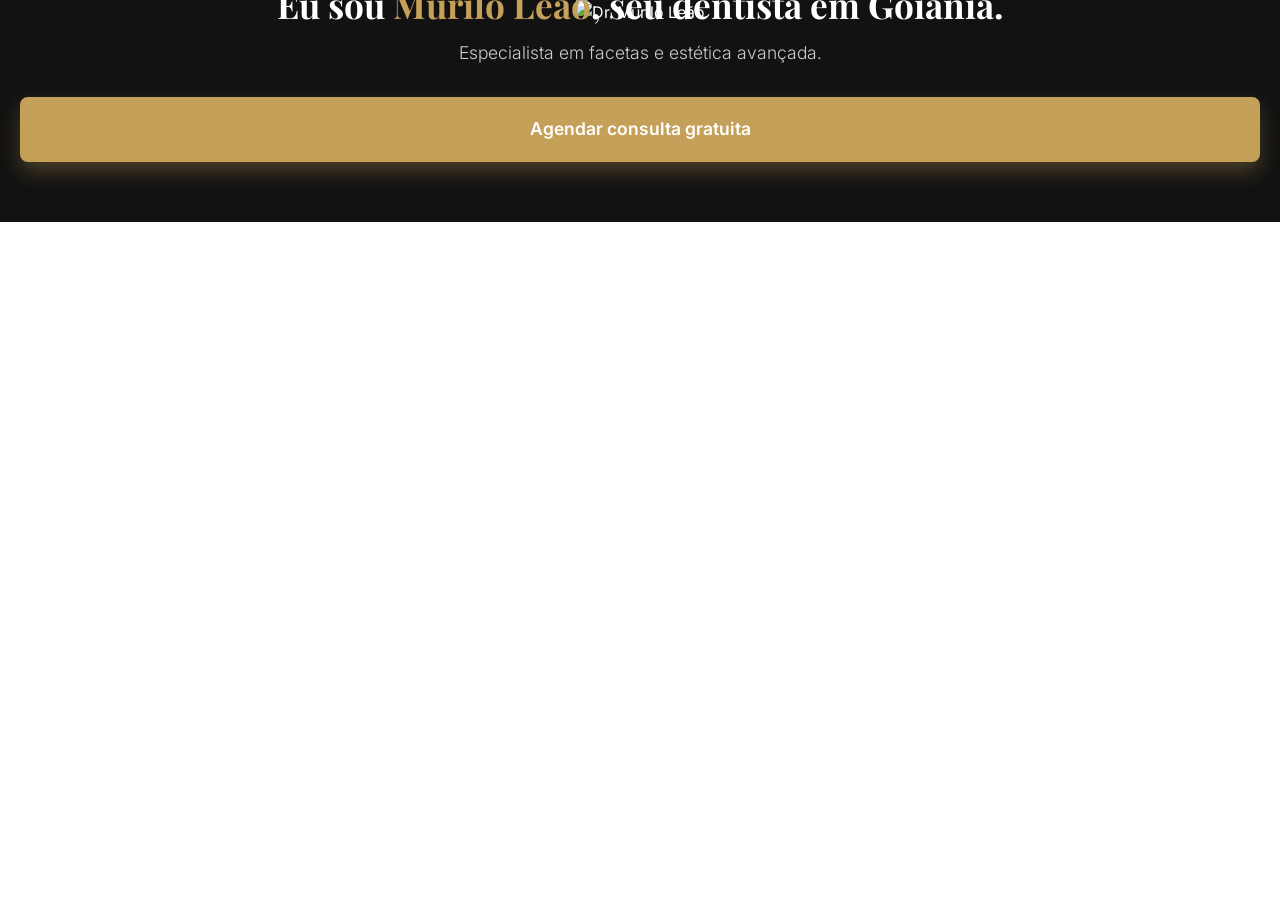
==== index.html @ 29a1db43 "Update and rename ai_studio_code.html to index.html" ====
<!DOCTYPE html>
<html lang="pt-br">
<head>
    <meta charset="UTF-8">
    <meta name="viewport" content="width=device-width, initial-scale=1.0">
    <title>Dr. Murilo Leão | Odontologia Estética</title>
    <link rel="stylesheet" href="style.css">
    <link href="https://fonts.googleapis.com/css2?family=Playfair+Display:wght@700&family=Inter:wght@400;600&display=swap" rel="stylesheet">
</head>
<body>
    <section class="hero">
        <div class="hero-image"><img src="https://i.imgur.com/OdlWqm3.png" alt="Dr. Murilo Leão"></div>
        <div class="hero-content">
            <h1>Eu sou <span>Murilo Leão</span>, seu dentista em Goiânia.</h1>
            <p>Especialista em facetas e estética avançada.</p>
            <a href="https://api.whatsapp.com/send/?phone=556286369619&text=Vim%20do%20site%20e%20gostaria%20de%20uma%20consulta" class="cta-button">Agendar consulta gratuita</a>
        </div>
    </section>
    <script src="script.js"></script>
</body>
</html>
---- style.css ----
/* RESET & BASE */
* {
    margin: 0;
    padding: 0;
    box-sizing: border-box;
    -webkit-font-smoothing: antialiased;
}

:root {
    --primary: #C5A059; /* Gold Premium */
    --dark: #121212;
    --light: #F9F9F9;
    --text-muted: #666;
    --white: #ffffff;
}

body {
    font-family: 'Inter', sans-serif;
    background-color: var(--white);
    color: var(--dark);
    line-height: 1.6;
    overflow-x: hidden;
}

h1, h2, h3 {
    font-family: 'Playfair Display', serif;
    font-weight: 700;
}

.container {
    padding: 0 25px;
    max-width: 600px; /* Mobile focused container */
    margin: 0 auto;
}

/* HERO */
.hero {
    position: relative;
    background-color: var(--dark);
    color: var(--white);
    text-align: center;
    padding-bottom: 60px;
}

.hero-image img {
    width: 100%;
    height: 450px;
    object-fit: cover;
    object-position: top;
    mask-image: linear-gradient(to bottom, black 80%, transparent 100%);
}

.hero-content {
    margin-top: -40px;
    padding: 0 20px;
    position: relative;
    z-index: 2;
}

.hero h1 {
    font-size: 2.2rem;
    line-height: 1.1;
    margin-bottom: 15px;
}

.hero h1 span {
    color: var(--primary);
}

.hero p {
    font-size: 1.1rem;
    font-weight: 300;
    margin-bottom: 30px;
    color: #ccc;
}

/* BUTTONS */
.cta-button {
    display: inline-block;
    background-color: var(--primary);
    color: var(--white);
    padding: 18px 30px;
    border-radius: 8px;
    text-decoration: none;
    font-weight: 600;
    font-size: 1.1rem;
    width: 100%;
    transition: transform 0.2s ease;
    box-shadow: 0 10px 20px rgba(197, 160, 89, 0.3);
}

.cta-button:active {
    transform: scale(0.98);
}

.micro-text {
    display: block;
    font-size: 0.8rem;
    margin-top: 10px;
    color: var(--text-muted);
    text-transform: uppercase;
    letter-spacing: 1px;
}

/* ABOUT */
.about {
    padding: 80px 0;
}

.about-img {
    width: 100%;
    border-radius: 15px;
    margin-bottom: 30px;
}

.about h2 {
    font-size: 1.8rem;
    margin-bottom: 20px;
}

.bullets {
    list-style: none;
    margin-top: 20px;
}

.bullets li {
    margin-bottom: 10px;
    padding-left: 25px;
    position: relative;
}

.bullets li::before {
    content: '✓';
    position: absolute;
    left: 0;
    color: var(--primary);
    font-weight: bold;
}

/* GALLERY */
.results {
    background-color: var(--light);
    padding: 80px 0;
    text-align: center;
}

.results h2 { margin-bottom: 10px; }

.section-subtitle {
    margin-bottom: 40px;
    color: var(--text-muted);
}

.gallery-grid {
    display: grid;
    grid-template-columns: 1fr 1fr;
    gap: 15px;
}

.gallery-grid img {
    width: 100%;
    border-radius: 10px;
    cursor: pointer;
    transition: 0.3s;
}

.disclaimer {
    font-size: 0.75rem;
    margin-top: 20px;
    color: var(--text-muted);
}

/* CARDS */
.trust {
    padding: 80px 0;
    text-align: center;
}

.cards-grid {
    margin-top: 40px;
}

.card {
    background: #fff;
    padding: 30px;
    border-radius: 15px;
    box-shadow: 0 10px 30px rgba(0,0,0,0.05);
    margin-bottom: 20px;
    border-top: 3px solid var(--primary);
}

.card .icon {
    font-size: 2rem;
    color: var(--primary);
    margin-bottom: 15px;
}

.cta-wrapper {
    margin-top: 30px;
}

/* STEPS */
.steps {
    padding: 60px 0;
    background-color: var(--dark);
    color: var(--white);
}

.step-item {
    display: flex;
    align-items: center;
    margin-bottom: 30px;
}

.step-number {
    background: var(--primary);
    min-width: 40px;
    height: 40px;
    border-radius: 50%;
    display: flex;
    align-items: center;
    justify-content: center;
    font-weight: bold;
    margin-right: 20px;
}

/* BTS SLIDER (Simples Horizontal Scroll) */
.bts { padding: 60px 0; }
.bts-slider {
    display: flex;
    overflow-x: auto;
    gap: 15px;
    padding-bottom: 20px;
    scroll-snap-type: x mandatory;
}

.bts-slider img {
    flex: 0 0 80%;
    height: 300px;
    object-fit: cover;
    border-radius: 15px;
    scroll-snap-align: center;
}

/* FINAL CTA */
.final-cta {
    padding: 80px 20px;
    background-color: var(--light);
    text-align: center;
}

.final-cta h2 { margin-bottom: 15px; }
.final-cta p { margin-bottom: 30px; }

/* FOOTER */
footer {
    padding: 60px 20px;
    background-color: #f1f1f1;
    text-align: center;
    font-size: 0.9rem;
}

footer h3 { margin-bottom: 10px; }
.social-links { margin: 20px 0; }
.social-links a {
    color: var(--primary);
    text-decoration: none;
    font-weight: 600;
}

.map-container {
    margin: 30px 0;
    border-radius: 15px;
    overflow: hidden;
}

.copyright {
    font-size: 0.75rem;
    color: var(--text-muted);
}

/* LIGHTBOX */
.lightbox {
    display: none;
    position: fixed;
    z-index: 999;
    top: 0;
    left: 0;
    width: 100%;
    height: 100%;
    background-color: rgba(0,0,0,0.9);
    justify-content: center;
    align-items: center;
}

.lightbox-content {
    max-width: 90%;
    max-height: 80%;
    border-radius: 10px;
}

.close {
    position: absolute;
    top: 20px;
    right: 30px;
    color: #fff;
    font-size: 40px;
    cursor: pointer;
}
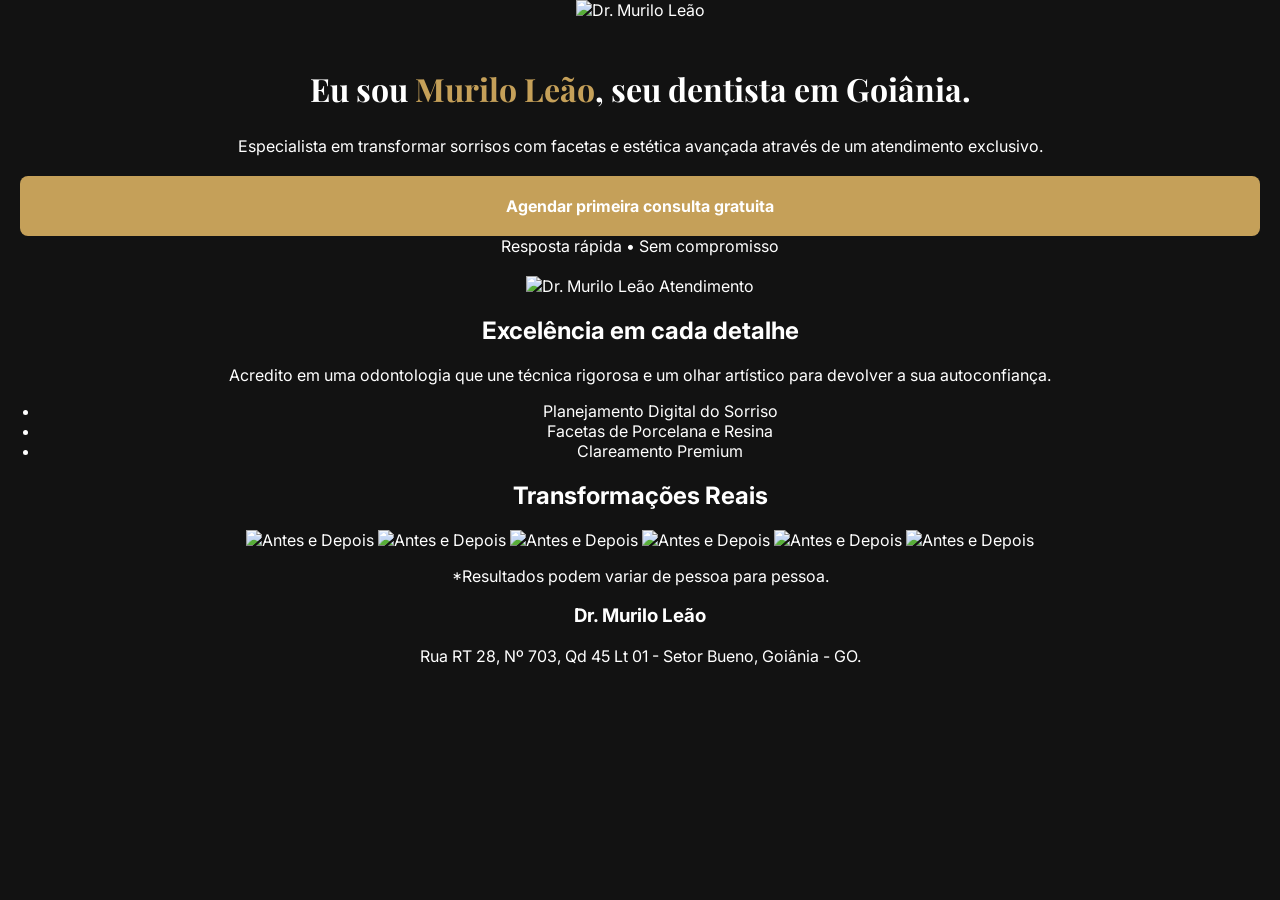
==== commit f5777c46: "Update index.html" ====
--- a/index.html
+++ b/index.html
@@ -3,19 +3,69 @@
 <head>
     <meta charset="UTF-8">
     <meta name="viewport" content="width=device-width, initial-scale=1.0">
-    <title>Dr. Murilo Leão | Odontologia Estética</title>
+    <title>Dr. Murilo Leão | Odontologia Estética em Goiânia</title>
     <link rel="stylesheet" href="style.css">
-    <link href="https://fonts.googleapis.com/css2?family=Playfair+Display:wght@700&family=Inter:wght@400;600&display=swap" rel="stylesheet">
+    <link rel="preconnect" href="https://fonts.googleapis.com">
+    <link rel="preconnect" href="https://fonts.gstatic.com" crossorigin>
+    <link href="https://fonts.googleapis.com/css2?family=Playfair+Display:wght@600;700&family=Inter:wght@300;400;600&display=swap" rel="stylesheet">
 </head>
 <body>
+
+    <!-- HERO -->
     <section class="hero">
-        <div class="hero-image"><img src="https://i.imgur.com/OdlWqm3.png" alt="Dr. Murilo Leão"></div>
+        <div class="hero-image">
+            <img src="https://i.imgur.com/OdlWqm3.png" alt="Dr. Murilo Leão">
+        </div>
         <div class="hero-content">
             <h1>Eu sou <span>Murilo Leão</span>, seu dentista em Goiânia.</h1>
-            <p>Especialista em facetas e estética avançada.</p>
-            <a href="https://api.whatsapp.com/send/?phone=556286369619&text=Vim%20do%20site%20e%20gostaria%20de%20uma%20consulta" class="cta-button">Agendar consulta gratuita</a>
+            <p>Especialista em transformar sorrisos com facetas e estética avançada através de um atendimento exclusivo.</p>
+            <a href="https://api.whatsapp.com/send/?phone=556286369619&text=Olá%2C%20vim%20do%20site%20e%20gostaria%20de%20mais%20informações!" class="cta-button">
+                Agendar primeira consulta gratuita
+            </a>
+            <span class="micro-text">Resposta rápida • Sem compromisso</span>
         </div>
     </section>
-    <script src="script.js"></script>
+
+    <!-- SOBRE -->
+    <section class="about">
+        <div class="container">
+            <img src="https://i.imgur.com/oS3GSNE.png" alt="Dr. Murilo Leão Atendimento" class="about-img">
+            <h2>Excelência em cada detalhe</h2>
+            <p>Acredito em uma odontologia que une técnica rigorosa e um olhar artístico para devolver a sua autoconfiança.</p>
+            <ul class="bullets">
+                <li>Planejamento Digital do Sorriso</li>
+                <li>Facetas de Porcelana e Resina</li>
+                <li>Clareamento Premium</li>
+            </ul>
+        </div>
+    </section>
+
+    <!-- GALERIA DE RESULTADOS -->
+    <section class="results">
+        <div class="container">
+            <h2>Transformações Reais</h2>
+            <div class="gallery-grid">
+                <img src="https://i.imgur.com/avuiGJb.png" alt="Antes e Depois">
+                <img src="https://i.imgur.com/Bh3ODVQ.png" alt="Antes e Depois">
+                <img src="https://i.imgur.com/00kYlwG.png" alt="Antes e Depois">
+                <img src="https://i.imgur.com/zJDmgA5.png" alt="Antes e Depois">
+                <img src="https://i.imgur.com/wC2TOnh.png" alt="Antes e Depois">
+                <img src="https://i.imgur.com/Cq6WkJt.png" alt="Antes e Depois">
+            </div>
+            <p class="disclaimer">*Resultados podem variar de pessoa para pessoa.</p>
+        </div>
+    </section>
+
+    <!-- FOOTER -->
+    <footer>
+        <div class="container">
+            <h3>Dr. Murilo Leão</h3>
+            <p>Rua RT 28, Nº 703, Qd 45 Lt 01 - Setor Bueno, Goiânia - GO.</p>
+            <div class="map-container">
+                <iframe src="https://www.google.com/maps/embed?pb=!1m18!1m12!1m3!1d3822.427748882049!2d-49.2789!3d-16.7025!2m3!1f0!2f0!3f0!3m2!1i1024!2i768!4f13.1!3m3!1m2!1s0x935ef16834f82633%3A0x67396a5b6c38947b!2sRua%20RT-28%2C%20703%20-%20St.%20Bueno%2C%20Goi%C3%A2nia%20-%20GO!5e0!3m2!1spt-BR!2sbr!4v1715000000000" width="100%" height="200" style="border:0;" allowfullscreen="" loading="lazy"></iframe>
+            </div>
+        </div>
+    </footer>
+
 </body>
 </html>
--- a/style.css
+++ b/style.css
@@ -1,309 +1,6 @@
-/* RESET & BASE */
-* {
-    margin: 0;
-    padding: 0;
-    box-sizing: border-box;
-    -webkit-font-smoothing: antialiased;
-}
-
-:root {
-    --primary: #C5A059; /* Gold Premium */
-    --dark: #121212;
-    --light: #F9F9F9;
-    --text-muted: #666;
-    --white: #ffffff;
-}
-
-body {
-    font-family: 'Inter', sans-serif;
-    background-color: var(--white);
-    color: var(--dark);
-    line-height: 1.6;
-    overflow-x: hidden;
-}
-
-h1, h2, h3 {
-    font-family: 'Playfair Display', serif;
-    font-weight: 700;
-}
-
-.container {
-    padding: 0 25px;
-    max-width: 600px; /* Mobile focused container */
-    margin: 0 auto;
-}
-
-/* HERO */
-.hero {
-    position: relative;
-    background-color: var(--dark);
-    color: var(--white);
-    text-align: center;
-    padding-bottom: 60px;
-}
-
-.hero-image img {
-    width: 100%;
-    height: 450px;
-    object-fit: cover;
-    object-position: top;
-    mask-image: linear-gradient(to bottom, black 80%, transparent 100%);
-}
-
-.hero-content {
-    margin-top: -40px;
-    padding: 0 20px;
-    position: relative;
-    z-index: 2;
-}
-
-.hero h1 {
-    font-size: 2.2rem;
-    line-height: 1.1;
-    margin-bottom: 15px;
-}
-
-.hero h1 span {
-    color: var(--primary);
-}
-
-.hero p {
-    font-size: 1.1rem;
-    font-weight: 300;
-    margin-bottom: 30px;
-    color: #ccc;
-}
-
-/* BUTTONS */
-.cta-button {
-    display: inline-block;
-    background-color: var(--primary);
-    color: var(--white);
-    padding: 18px 30px;
-    border-radius: 8px;
-    text-decoration: none;
-    font-weight: 600;
-    font-size: 1.1rem;
-    width: 100%;
-    transition: transform 0.2s ease;
-    box-shadow: 0 10px 20px rgba(197, 160, 89, 0.3);
-}
-
-.cta-button:active {
-    transform: scale(0.98);
-}
-
-.micro-text {
-    display: block;
-    font-size: 0.8rem;
-    margin-top: 10px;
-    color: var(--text-muted);
-    text-transform: uppercase;
-    letter-spacing: 1px;
-}
-
-/* ABOUT */
-.about {
-    padding: 80px 0;
-}
-
-.about-img {
-    width: 100%;
-    border-radius: 15px;
-    margin-bottom: 30px;
-}
-
-.about h2 {
-    font-size: 1.8rem;
-    margin-bottom: 20px;
-}
-
-.bullets {
-    list-style: none;
-    margin-top: 20px;
-}
-
-.bullets li {
-    margin-bottom: 10px;
-    padding-left: 25px;
-    position: relative;
-}
-
-.bullets li::before {
-    content: '✓';
-    position: absolute;
-    left: 0;
-    color: var(--primary);
-    font-weight: bold;
-}
-
-/* GALLERY */
-.results {
-    background-color: var(--light);
-    padding: 80px 0;
-    text-align: center;
-}
-
-.results h2 { margin-bottom: 10px; }
-
-.section-subtitle {
-    margin-bottom: 40px;
-    color: var(--text-muted);
-}
-
-.gallery-grid {
-    display: grid;
-    grid-template-columns: 1fr 1fr;
-    gap: 15px;
-}
-
-.gallery-grid img {
-    width: 100%;
-    border-radius: 10px;
-    cursor: pointer;
-    transition: 0.3s;
-}
-
-.disclaimer {
-    font-size: 0.75rem;
-    margin-top: 20px;
-    color: var(--text-muted);
-}
-
-/* CARDS */
-.trust {
-    padding: 80px 0;
-    text-align: center;
-}
-
-.cards-grid {
-    margin-top: 40px;
-}
-
-.card {
-    background: #fff;
-    padding: 30px;
-    border-radius: 15px;
-    box-shadow: 0 10px 30px rgba(0,0,0,0.05);
-    margin-bottom: 20px;
-    border-top: 3px solid var(--primary);
-}
-
-.card .icon {
-    font-size: 2rem;
-    color: var(--primary);
-    margin-bottom: 15px;
-}
-
-.cta-wrapper {
-    margin-top: 30px;
-}
-
-/* STEPS */
-.steps {
-    padding: 60px 0;
-    background-color: var(--dark);
-    color: var(--white);
-}
-
-.step-item {
-    display: flex;
-    align-items: center;
-    margin-bottom: 30px;
-}
-
-.step-number {
-    background: var(--primary);
-    min-width: 40px;
-    height: 40px;
-    border-radius: 50%;
-    display: flex;
-    align-items: center;
-    justify-content: center;
-    font-weight: bold;
-    margin-right: 20px;
-}
-
-/* BTS SLIDER (Simples Horizontal Scroll) */
-.bts { padding: 60px 0; }
-.bts-slider {
-    display: flex;
-    overflow-x: auto;
-    gap: 15px;
-    padding-bottom: 20px;
-    scroll-snap-type: x mandatory;
-}
-
-.bts-slider img {
-    flex: 0 0 80%;
-    height: 300px;
-    object-fit: cover;
-    border-radius: 15px;
-    scroll-snap-align: center;
-}
-
-/* FINAL CTA */
-.final-cta {
-    padding: 80px 20px;
-    background-color: var(--light);
-    text-align: center;
-}
-
-.final-cta h2 { margin-bottom: 15px; }
-.final-cta p { margin-bottom: 30px; }
-
-/* FOOTER */
-footer {
-    padding: 60px 20px;
-    background-color: #f1f1f1;
-    text-align: center;
-    font-size: 0.9rem;
-}
-
-footer h3 { margin-bottom: 10px; }
-.social-links { margin: 20px 0; }
-.social-links a {
-    color: var(--primary);
-    text-decoration: none;
-    font-weight: 600;
-}
-
-.map-container {
-    margin: 30px 0;
-    border-radius: 15px;
-    overflow: hidden;
-}
-
-.copyright {
-    font-size: 0.75rem;
-    color: var(--text-muted);
-}
-
-/* LIGHTBOX */
-.lightbox {
-    display: none;
-    position: fixed;
-    z-index: 999;
-    top: 0;
-    left: 0;
-    width: 100%;
-    height: 100%;
-    background-color: rgba(0,0,0,0.9);
-    justify-content: center;
-    align-items: center;
-}
-
-.lightbox-content {
-    max-width: 90%;
-    max-height: 80%;
-    border-radius: 10px;
-}
-
-.close {
-    position: absolute;
-    top: 20px;
-    right: 30px;
-    color: #fff;
-    font-size: 40px;
-    cursor: pointer;
-}
+body { font-family: 'Inter', sans-serif; margin: 0; background: #121212; color: white; text-align: center; }
+.hero-image img { width: 100%; max-height: 450px; object-fit: cover; }
+.hero-content { padding: 20px; }
+h1 { font-family: 'Playfair Display', serif; font-size: 2rem; }
+h1 span { color: #C5A059; }
+.cta-button { display: block; background: #C5A059; color: white; padding: 20px; text-decoration: none; border-radius: 8px; font-weight: bold; margin-top: 20px; }
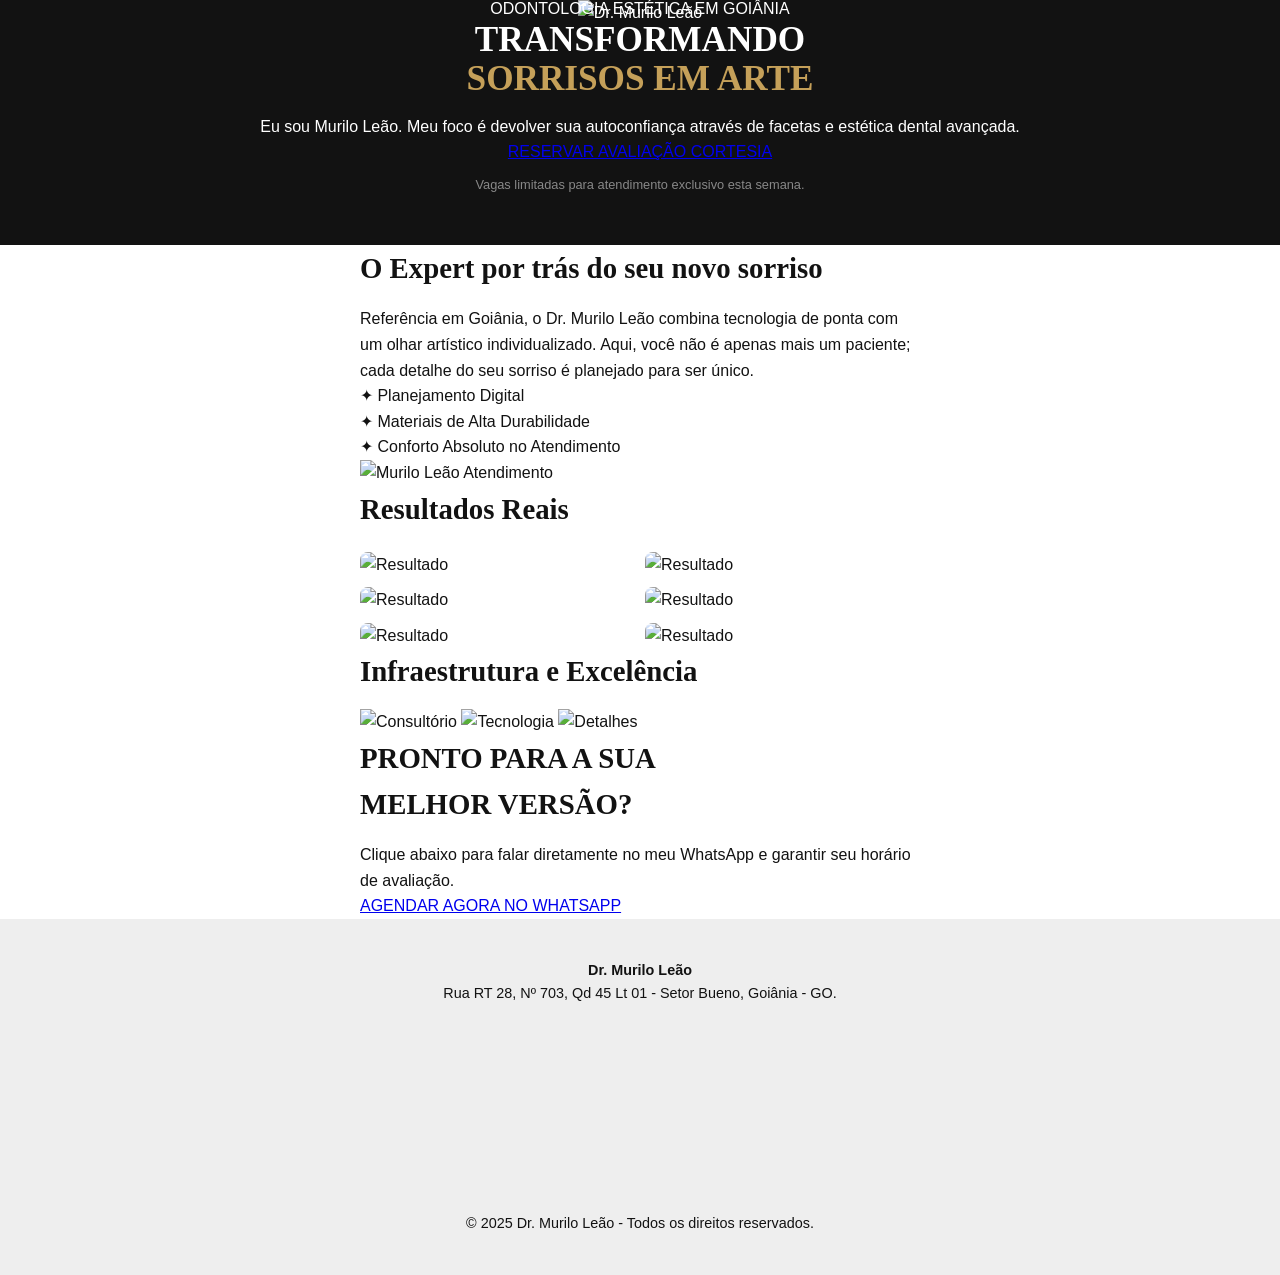
==== commit 181b1ed6: "Update index.html" ====
--- a/index.html
+++ b/index.html
@@ -3,67 +3,98 @@
 <head>
     <meta charset="UTF-8">
     <meta name="viewport" content="width=device-width, initial-scale=1.0">
-    <title>Dr. Murilo Leão | Odontologia Estética em Goiânia</title>
+    <title>Dr. Murilo Leão | Odontologia Estética de Alta Performance</title>
     <link rel="stylesheet" href="style.css">
     <link rel="preconnect" href="https://fonts.googleapis.com">
     <link rel="preconnect" href="https://fonts.gstatic.com" crossorigin>
-    <link href="https://fonts.googleapis.com/css2?family=Playfair+Display:wght@600;700&family=Inter:wght@300;400;600&display=swap" rel="stylesheet">
+    <link href="https://fonts.googleapis.com/css2?family=Cinzel:wght@400;700&family=Montserrat:wght@300;400;600&display=swap" rel="stylesheet">
 </head>
 <body>
 
-    <!-- HERO -->
+    <!-- HERO SECTION -->
     <section class="hero">
-        <div class="hero-image">
-            <img src="https://i.imgur.com/OdlWqm3.png" alt="Dr. Murilo Leão">
-        </div>
+        <div class="hero-overlay"></div>
+        <img src="https://i.imgur.com/OdlWqm3.png" alt="Dr. Murilo Leão" class="hero-bg">
+        
         <div class="hero-content">
-            <h1>Eu sou <span>Murilo Leão</span>, seu dentista em Goiânia.</h1>
-            <p>Especialista em transformar sorrisos com facetas e estética avançada através de um atendimento exclusivo.</p>
-            <a href="https://api.whatsapp.com/send/?phone=556286369619&text=Olá%2C%20vim%20do%20site%20e%20gostaria%20de%20mais%20informações!" class="cta-button">
-                Agendar primeira consulta gratuita
+            <span class="tagline">ODONTOLOGIA ESTÉTICA EM GOIÂNIA</span>
+            <h1>TRANSFORMANDO <br> <span class="gold-text">SORRISOS EM ARTE</span></h1>
+            <p>Eu sou Murilo Leão. Meu foco é devolver sua autoconfiança através de facetas e estética dental avançada.</p>
+            
+            <a href="https://api.whatsapp.com/send/?phone=556286369619&text=Olá%2C%20Dr.%20Murilo.%20Vim%20pelo%20site%20e%20gostaria%20de%20agendar%20minha%20avaliação%20cortesia." class="btn-primary">
+                RESERVAR AVALIAÇÃO CORTESIA
             </a>
-            <span class="micro-text">Resposta rápida • Sem compromisso</span>
+            <p class="micro-text">Vagas limitadas para atendimento exclusivo esta semana.</p>
         </div>
     </section>
 
-    <!-- SOBRE -->
-    <section class="about">
+    <!-- AUTORIDADE / QUEM SOU -->
+    <section class="expert">
         <div class="container">
-            <img src="https://i.imgur.com/oS3GSNE.png" alt="Dr. Murilo Leão Atendimento" class="about-img">
-            <h2>Excelência em cada detalhe</h2>
-            <p>Acredito em uma odontologia que une técnica rigorosa e um olhar artístico para devolver a sua autoconfiança.</p>
-            <ul class="bullets">
-                <li>Planejamento Digital do Sorriso</li>
-                <li>Facetas de Porcelana e Resina</li>
-                <li>Clareamento Premium</li>
-            </ul>
+            <div class="expert-grid">
+                <div class="expert-info">
+                    <h2 class="section-title">O Expert por trás do <span class="gold-text">seu novo sorriso</span></h2>
+                    <p>Referência em Goiânia, o Dr. Murilo Leão combina tecnologia de ponta com um olhar artístico individualizado. Aqui, você não é apenas mais um paciente; cada detalhe do seu sorriso é planejado para ser único.</p>
+                    <div class="benefits">
+                        <div class="benefit-item"><span>✦</span> Planejamento Digital</div>
+                        <div class="benefit-item"><span>✦</span> Materiais de Alta Durabilidade</div>
+                        <div class="benefit-item"><span>✦</span> Conforto Absoluto no Atendimento</div>
+                    </div>
+                </div>
+                <div class="expert-visual">
+                    <img src="https://i.imgur.com/oS3GSNE.png" alt="Murilo Leão Atendimento">
+                </div>
+            </div>
         </div>
     </section>
 
-    <!-- GALERIA DE RESULTADOS -->
-    <section class="results">
+    <!-- GALERIA PREMIUM -->
+    <section class="gallery">
         <div class="container">
-            <h2>Transformações Reais</h2>
+            <h2 class="section-title center">Resultados <span class="gold-text">Reais</span></h2>
             <div class="gallery-grid">
-                <img src="https://i.imgur.com/avuiGJb.png" alt="Antes e Depois">
-                <img src="https://i.imgur.com/Bh3ODVQ.png" alt="Antes e Depois">
-                <img src="https://i.imgur.com/00kYlwG.png" alt="Antes e Depois">
-                <img src="https://i.imgur.com/zJDmgA5.png" alt="Antes e Depois">
-                <img src="https://i.imgur.com/wC2TOnh.png" alt="Antes e Depois">
-                <img src="https://i.imgur.com/Cq6WkJt.png" alt="Antes e Depois">
+                <div class="gallery-item"><img src="https://i.imgur.com/avuiGJb.png" alt="Resultado"></div>
+                <div class="gallery-item"><img src="https://i.imgur.com/Bh3ODVQ.png" alt="Resultado"></div>
+                <div class="gallery-item"><img src="https://i.imgur.com/00kYlwG.png" alt="Resultado"></div>
+                <div class="gallery-item"><img src="https://i.imgur.com/zJDmgA5.png" alt="Resultado"></div>
+                <div class="gallery-item"><img src="https://i.imgur.com/wC2TOnh.png" alt="Resultado"></div>
+                <div class="gallery-item"><img src="https://i.imgur.com/Cq6WkJt.png" alt="Resultado"></div>
             </div>
-            <p class="disclaimer">*Resultados podem variar de pessoa para pessoa.</p>
+        </div>
+    </section>
+
+    <!-- BASTIDORES / AUTORIDADE -->
+    <section class="bts">
+        <div class="container">
+             <h2 class="section-title center">Infraestrutura e <span class="gold-text">Excelência</span></h2>
+             <div class="bts-scroll">
+                <img src="https://i.imgur.com/kdM0iye.png" alt="Consultório">
+                <img src="https://i.imgur.com/8Mss4yo.png" alt="Tecnologia">
+                <img src="https://i.imgur.com/WqCr6jl.png" alt="Detalhes">
+             </div>
+        </div>
+    </section>
+
+    <!-- CTA FINAL -->
+    <section class="cta-final">
+        <div class="container">
+            <h2>PRONTO PARA A SUA <br> MELHOR VERSÃO?</h2>
+            <p>Clique abaixo para falar diretamente no meu WhatsApp e garantir seu horário de avaliação.</p>
+            <a href="https://api.whatsapp.com/send/?phone=556286369619&text=Olá%2C%20Dr.%20Murilo.%20Vim%20pelo%20site%20e%20gostaria%20de%20agendar%20minha%20avaliação%20cortesia." class="btn-primary gold-bg">
+                AGENDAR AGORA NO WHATSAPP
+            </a>
         </div>
     </section>
 
     <!-- FOOTER -->
     <footer>
         <div class="container">
-            <h3>Dr. Murilo Leão</h3>
+            <p><strong>Dr. Murilo Leão</strong></p>
             <p>Rua RT 28, Nº 703, Qd 45 Lt 01 - Setor Bueno, Goiânia - GO.</p>
-            <div class="map-container">
+            <div class="map">
                 <iframe src="https://www.google.com/maps/embed?pb=!1m18!1m12!1m3!1d3822.427748882049!2d-49.2789!3d-16.7025!2m3!1f0!2f0!3f0!3m2!1i1024!2i768!4f13.1!3m3!1m2!1s0x935ef16834f82633%3A0x67396a5b6c38947b!2sRua%20RT-28%2C%20703%20-%20St.%20Bueno%2C%20Goi%C3%A2nia%20-%20GO!5e0!3m2!1spt-BR!2sbr!4v1715000000000" width="100%" height="200" style="border:0;" allowfullscreen="" loading="lazy"></iframe>
             </div>
+            <p class="copyright">© 2025 Dr. Murilo Leão - Todos os direitos reservados.</p>
         </div>
     </footer>
 
--- a/style.css
+++ b/style.css
@@ -1,6 +1,30 @@
-body { font-family: 'Inter', sans-serif; margin: 0; background: #121212; color: white; text-align: center; }
-.hero-image img { width: 100%; max-height: 450px; object-fit: cover; }
-.hero-content { padding: 20px; }
-h1 { font-family: 'Playfair Display', serif; font-size: 2rem; }
-h1 span { color: #C5A059; }
-.cta-button { display: block; background: #C5A059; color: white; padding: 20px; text-decoration: none; border-radius: 8px; font-weight: bold; margin-top: 20px; }
+* { margin: 0; padding: 0; box-sizing: border-box; }
+:root { --gold: #C5A059; --dark: #121212; --light: #f4f4f4; }
+body { font-family: 'Inter', sans-serif; background-color: #fff; color: var(--dark); line-height: 1.6; }
+.container { padding: 0 20px; max-width: 600px; margin: 0 auto; }
+
+/* HERO */
+.hero { background: var(--dark); color: white; text-align: center; padding-bottom: 50px; }
+.hero-image img { width: 100%; height: 450px; object-fit: cover; mask-image: linear-gradient(to bottom, black 85%, transparent 100%); }
+.hero-content { padding: 0 20px; margin-top: -30px; }
+h1 { font-family: 'Playfair Display', serif; font-size: 2.2rem; margin-bottom: 15px; line-height: 1.1; }
+h1 span { color: var(--gold); }
+.cta-button { display: block; background: var(--gold); color: white; padding: 18px; text-decoration: none; border-radius: 8px; font-weight: bold; font-size: 1.1rem; margin-top: 25px; box-shadow: 0 10px 20px rgba(197,160,89,0.3); }
+.micro-text { display: block; font-size: 0.8rem; color: #888; margin-top: 10px; }
+
+/* SOBRE */
+.about { padding: 60px 20px; text-align: center; }
+.about-img { width: 100%; border-radius: 15px; margin-bottom: 20px; }
+h2 { font-family: 'Playfair Display', serif; font-size: 1.8rem; margin-bottom: 15px; }
+.bullets { list-style: none; text-align: left; display: inline-block; }
+.bullets li::before { content: '✓ '; color: var(--gold); font-weight: bold; }
+
+/* GALERIA */
+.results { background: var(--light); padding: 60px 20px; text-align: center; }
+.gallery-grid { display: grid; grid-template-columns: 1fr 1fr; gap: 10px; margin-top: 20px; }
+.gallery-grid img { width: 100%; border-radius: 8px; }
+.disclaimer { font-size: 0.7rem; color: #999; margin-top: 15px; }
+
+/* FOOTER */
+footer { padding: 40px 20px; background: #eee; text-align: center; font-size: 0.9rem; }
+.map-container { margin-top: 20px; border-radius: 10px; overflow: hidden; }
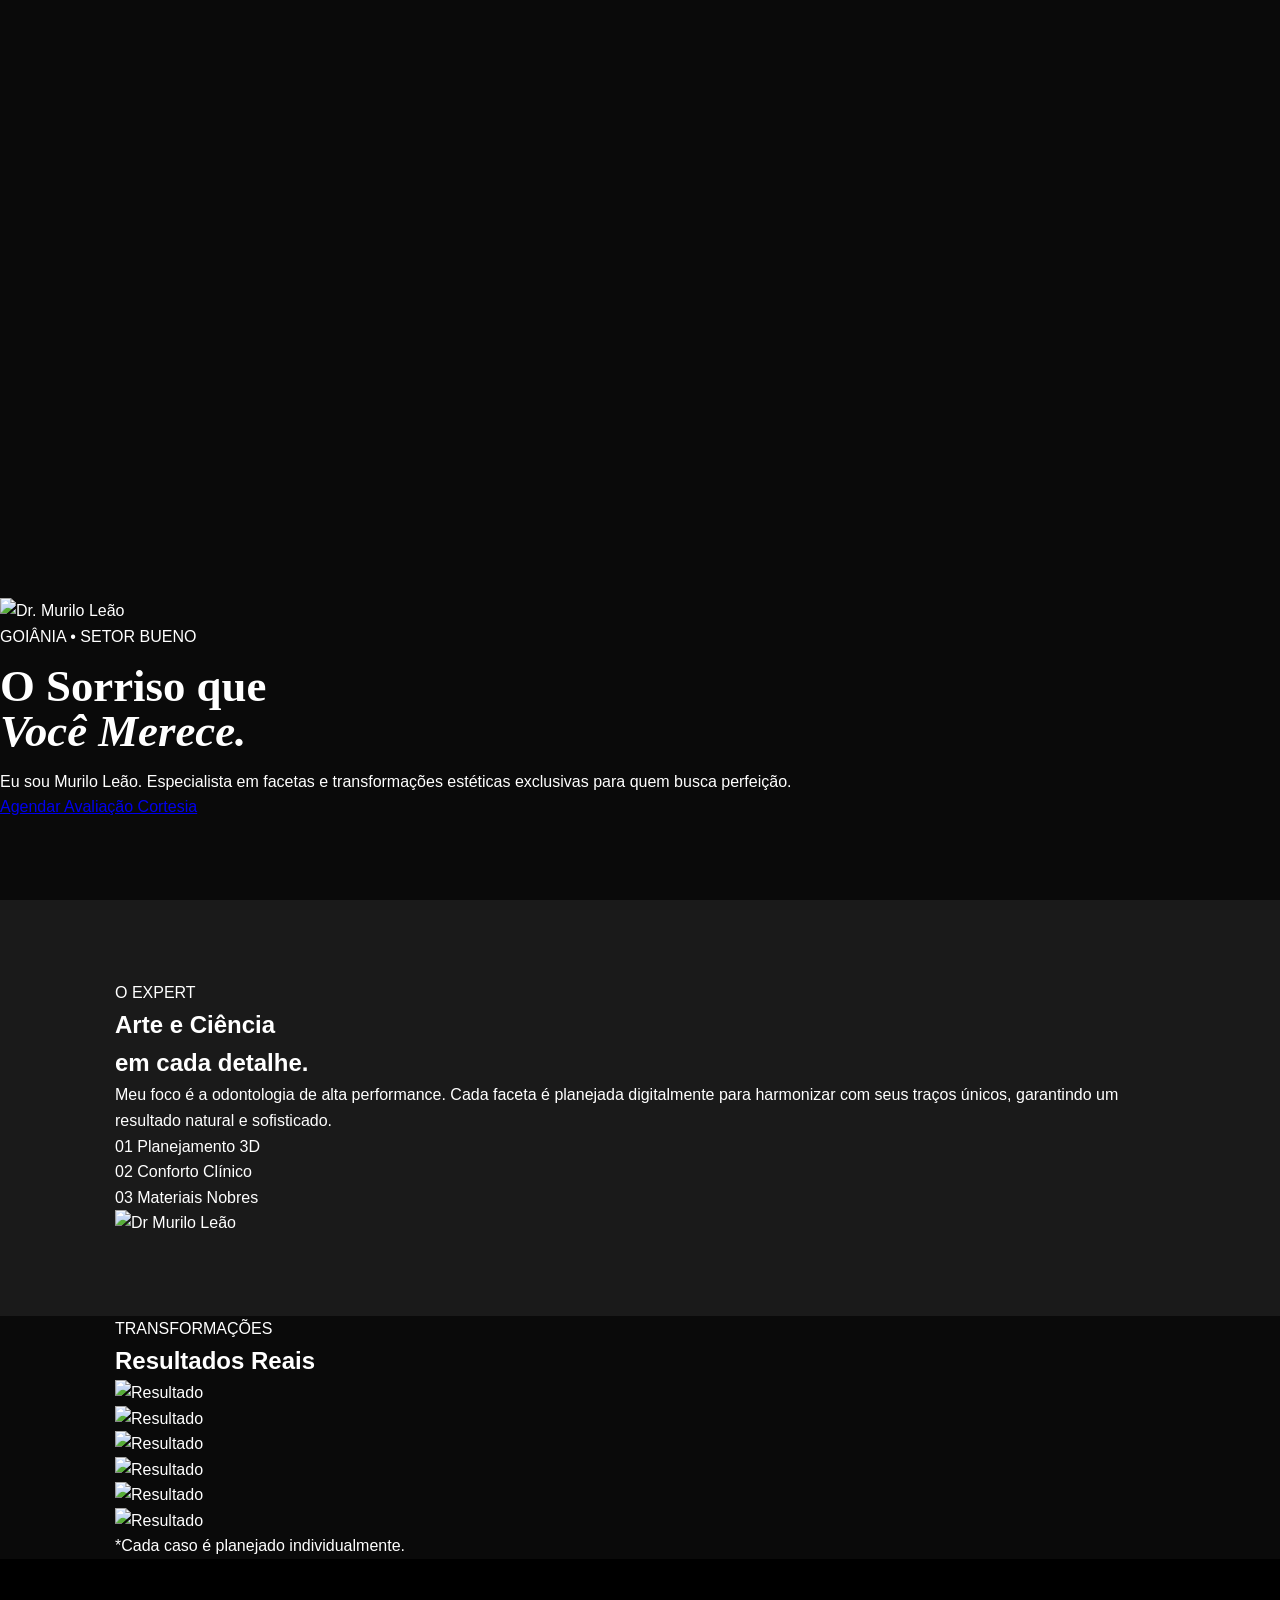
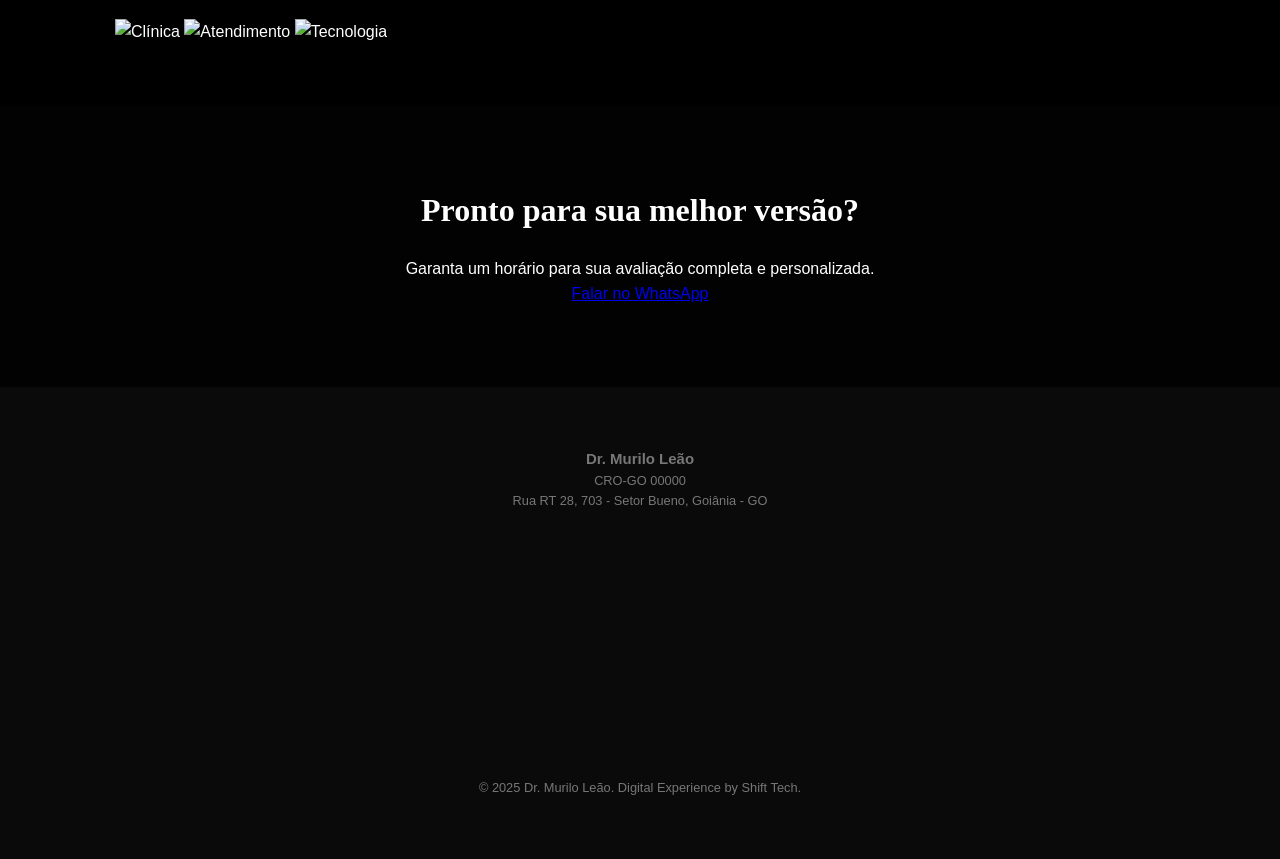
==== commit e7aa9ccf: "Update index.html" ====
--- a/index.html
+++ b/index.html
@@ -3,98 +3,110 @@
 <head>
     <meta charset="UTF-8">
     <meta name="viewport" content="width=device-width, initial-scale=1.0">
-    <title>Dr. Murilo Leão | Odontologia Estética de Alta Performance</title>
+    <title>Dr. Murilo Leão | Estética Dental Premium</title>
     <link rel="stylesheet" href="style.css">
     <link rel="preconnect" href="https://fonts.googleapis.com">
     <link rel="preconnect" href="https://fonts.gstatic.com" crossorigin>
-    <link href="https://fonts.googleapis.com/css2?family=Cinzel:wght@400;700&family=Montserrat:wght@300;400;600&display=swap" rel="stylesheet">
+    <link href="https://fonts.googleapis.com/css2?family=Inter:wght@300;400;600&family=Playfair+Display:ital,wght@0,700;1,700&display=swap" rel="stylesheet">
 </head>
 <body>
 
     <!-- HERO SECTION -->
     <section class="hero">
-        <div class="hero-overlay"></div>
-        <img src="https://i.imgur.com/OdlWqm3.png" alt="Dr. Murilo Leão" class="hero-bg">
-        
-        <div class="hero-content">
-            <span class="tagline">ODONTOLOGIA ESTÉTICA EM GOIÂNIA</span>
-            <h1>TRANSFORMANDO <br> <span class="gold-text">SORRISOS EM ARTE</span></h1>
-            <p>Eu sou Murilo Leão. Meu foco é devolver sua autoconfiança através de facetas e estética dental avançada.</p>
-            
-            <a href="https://api.whatsapp.com/send/?phone=556286369619&text=Olá%2C%20Dr.%20Murilo.%20Vim%20pelo%20site%20e%20gostaria%20de%20agendar%20minha%20avaliação%20cortesia." class="btn-primary">
-                RESERVAR AVALIAÇÃO CORTESIA
-            </a>
-            <p class="micro-text">Vagas limitadas para atendimento exclusivo esta semana.</p>
+        <div class="hero-container">
+            <div class="hero-image-wrapper">
+                <img src="https://i.imgur.com/OdlWqm3.png" alt="Dr. Murilo Leão" class="hero-img">
+                <div class="hero-gradient"></div>
+            </div>
+            <div class="hero-text">
+                <p class="eyebrow">GOIÂNIA • SETOR BUENO</p>
+                <h1>O Sorriso que <br><em>Você Merece.</em></h1>
+                <p class="description">Eu sou Murilo Leão. Especialista em facetas e transformações estéticas exclusivas para quem busca perfeição.</p>
+                <a href="https://api.whatsapp.com/send/?phone=556286369619&text=Olá%2C%20Dr.%20Murilo.%20Vim%20pelo%20site%20e%20gostaria%20de%20agendar%20minha%20avaliação%20cortesia." class="btn-cta">
+                    Agendar Avaliação Cortesia
+                </a>
+            </div>
         </div>
     </section>
 
-    <!-- AUTORIDADE / QUEM SOU -->
+    <!-- EXPERT BIO -->
     <section class="expert">
         <div class="container">
-            <div class="expert-grid">
-                <div class="expert-info">
-                    <h2 class="section-title">O Expert por trás do <span class="gold-text">seu novo sorriso</span></h2>
-                    <p>Referência em Goiânia, o Dr. Murilo Leão combina tecnologia de ponta com um olhar artístico individualizado. Aqui, você não é apenas mais um paciente; cada detalhe do seu sorriso é planejado para ser único.</p>
-                    <div class="benefits">
-                        <div class="benefit-item"><span>✦</span> Planejamento Digital</div>
-                        <div class="benefit-item"><span>✦</span> Materiais de Alta Durabilidade</div>
-                        <div class="benefit-item"><span>✦</span> Conforto Absoluto no Atendimento</div>
+            <div class="expert-card">
+                <div class="expert-content">
+                    <span class="sub">O EXPERT</span>
+                    <h2>Arte e Ciência <br>em cada detalhe.</h2>
+                    <p>Meu foco é a odontologia de alta performance. Cada faceta é planejada digitalmente para harmonizar com seus traços únicos, garantindo um resultado natural e sofisticado.</p>
+                    <div class="features">
+                        <div class="f-item"><span>01</span> Planejamento 3D</div>
+                        <div class="f-item"><span>02</span> Conforto Clínico</div>
+                        <div class="f-item"><span>03</span> Materiais Nobres</div>
                     </div>
                 </div>
-                <div class="expert-visual">
-                    <img src="https://i.imgur.com/oS3GSNE.png" alt="Murilo Leão Atendimento">
+                <div class="expert-image">
+                    <img src="https://i.imgur.com/oS3GSNE.png" alt="Dr Murilo Leão">
                 </div>
             </div>
         </div>
     </section>
 
-    <!-- GALERIA PREMIUM -->
-    <section class="gallery">
+    <!-- GALERIA DE RESULTADOS -->
+    <section class="results">
         <div class="container">
-            <h2 class="section-title center">Resultados <span class="gold-text">Reais</span></h2>
-            <div class="gallery-grid">
-                <div class="gallery-item"><img src="https://i.imgur.com/avuiGJb.png" alt="Resultado"></div>
-                <div class="gallery-item"><img src="https://i.imgur.com/Bh3ODVQ.png" alt="Resultado"></div>
-                <div class="gallery-item"><img src="https://i.imgur.com/00kYlwG.png" alt="Resultado"></div>
-                <div class="gallery-item"><img src="https://i.imgur.com/zJDmgA5.png" alt="Resultado"></div>
-                <div class="gallery-item"><img src="https://i.imgur.com/wC2TOnh.png" alt="Resultado"></div>
-                <div class="gallery-item"><img src="https://i.imgur.com/Cq6WkJt.png" alt="Resultado"></div>
+            <div class="section-header">
+                <span class="sub">TRANSFORMAÇÕES</span>
+                <h2>Resultados Reais</h2>
+            </div>
+            <div class="results-grid">
+                <div class="res-item"><img src="https://i.imgur.com/avuiGJb.png" alt="Resultado"></div>
+                <div class="res-item"><img src="https://i.imgur.com/Bh3ODVQ.png" alt="Resultado"></div>
+                <div class="res-item"><img src="https://i.imgur.com/00kYlwG.png" alt="Resultado"></div>
+                <div class="res-item"><img src="https://i.imgur.com/zJDmgA5.png" alt="Resultado"></div>
+                <div class="res-item"><img src="https://i.imgur.com/wC2TOnh.png" alt="Resultado"></div>
+                <div class="res-item"><img src="https://i.imgur.com/Cq6WkJt.png" alt="Resultado"></div>
+            </div>
+            <p class="disclaimer">*Cada caso é planejado individualmente.</p>
+        </div>
+    </section>
+
+    <!-- BASTIDORES -->
+    <section class="bts">
+        <div class="container">
+            <div class="bts-slider">
+                <img src="https://i.imgur.com/kdM0iye.png" alt="Clínica">
+                <img src="https://i.imgur.com/8Mss4yo.png" alt="Atendimento">
+                <img src="https://i.imgur.com/WqCr6jl.png" alt="Tecnologia">
             </div>
         </div>
     </section>
 
-    <!-- BASTIDORES / AUTORIDADE -->
-    <section class="bts">
-        <div class="container">
-             <h2 class="section-title center">Infraestrutura e <span class="gold-text">Excelência</span></h2>
-             <div class="bts-scroll">
-                <img src="https://i.imgur.com/kdM0iye.png" alt="Consultório">
-                <img src="https://i.imgur.com/8Mss4yo.png" alt="Tecnologia">
-                <img src="https://i.imgur.com/WqCr6jl.png" alt="Detalhes">
-             </div>
-        </div>
-    </section>
-
-    <!-- CTA FINAL -->
+    <!-- FINAL CTA -->
     <section class="cta-final">
         <div class="container">
-            <h2>PRONTO PARA A SUA <br> MELHOR VERSÃO?</h2>
-            <p>Clique abaixo para falar diretamente no meu WhatsApp e garantir seu horário de avaliação.</p>
-            <a href="https://api.whatsapp.com/send/?phone=556286369619&text=Olá%2C%20Dr.%20Murilo.%20Vim%20pelo%20site%20e%20gostaria%20de%20agendar%20minha%20avaliação%20cortesia." class="btn-primary gold-bg">
-                AGENDAR AGORA NO WHATSAPP
-            </a>
+            <div class="cta-box">
+                <h2>Pronto para sua melhor versão?</h2>
+                <p>Garanta um horário para sua avaliação completa e personalizada.</p>
+                <a href="https://api.whatsapp.com/send/?phone=556286369619&text=Olá%2C%20Dr.%20Murilo.%20Vim%20pelo%20site%20e%20gostaria%20de%20agendar%20minha%20avaliação%20cortesia." class="btn-white">Falar no WhatsApp</a>
+            </div>
         </div>
     </section>
 
     <!-- FOOTER -->
     <footer>
         <div class="container">
-            <p><strong>Dr. Murilo Leão</strong></p>
-            <p>Rua RT 28, Nº 703, Qd 45 Lt 01 - Setor Bueno, Goiânia - GO.</p>
+            <div class="footer-grid">
+                <div class="f-info">
+                    <h3>Dr. Murilo Leão</h3>
+                    <p>CRO-GO 00000</p>
+                </div>
+                <div class="f-location">
+                    <p>Rua RT 28, 703 - Setor Bueno, Goiânia - GO</p>
+                </div>
+            </div>
             <div class="map">
                 <iframe src="https://www.google.com/maps/embed?pb=!1m18!1m12!1m3!1d3822.427748882049!2d-49.2789!3d-16.7025!2m3!1f0!2f0!3f0!3m2!1i1024!2i768!4f13.1!3m3!1m2!1s0x935ef16834f82633%3A0x67396a5b6c38947b!2sRua%20RT-28%2C%20703%20-%20St.%20Bueno%2C%20Goi%C3%A2nia%20-%20GO!5e0!3m2!1spt-BR!2sbr!4v1715000000000" width="100%" height="200" style="border:0;" allowfullscreen="" loading="lazy"></iframe>
             </div>
-            <p class="copyright">© 2025 Dr. Murilo Leão - Todos os direitos reservados.</p>
+            <p class="copy">© 2025 Dr. Murilo Leão. Digital Experience by Shift Tech.</p>
         </div>
     </footer>
 
--- a/style.css
+++ b/style.css
@@ -1,30 +1,166 @@
+/* DESIGN PREMIUM - DR MURILO LEÃO */
 * { margin: 0; padding: 0; box-sizing: border-box; }
-:root { --gold: #C5A059; --dark: #121212; --light: #f4f4f4; }
-body { font-family: 'Inter', sans-serif; background-color: #fff; color: var(--dark); line-height: 1.6; }
-.container { padding: 0 20px; max-width: 600px; margin: 0 auto; }
 
-/* HERO */
-.hero { background: var(--dark); color: white; text-align: center; padding-bottom: 50px; }
-.hero-image img { width: 100%; height: 450px; object-fit: cover; mask-image: linear-gradient(to bottom, black 85%, transparent 100%); }
-.hero-content { padding: 0 20px; margin-top: -30px; }
-h1 { font-family: 'Playfair Display', serif; font-size: 2.2rem; margin-bottom: 15px; line-height: 1.1; }
-h1 span { color: var(--gold); }
-.cta-button { display: block; background: var(--gold); color: white; padding: 18px; text-decoration: none; border-radius: 8px; font-weight: bold; font-size: 1.1rem; margin-top: 25px; box-shadow: 0 10px 20px rgba(197,160,89,0.3); }
-.micro-text { display: block; font-size: 0.8rem; color: #888; margin-top: 10px; }
+:root {
+    --gold: #D4AF37;
+    --gold-dark: #AA8A2E;
+    --black: #0A0A0A;
+    --gray-dark: #1A1A1A;
+    --white: #FFFFFF;
+}
 
-/* SOBRE */
-.about { padding: 60px 20px; text-align: center; }
-.about-img { width: 100%; border-radius: 15px; margin-bottom: 20px; }
-h2 { font-family: 'Playfair Display', serif; font-size: 1.8rem; margin-bottom: 15px; }
-.bullets { list-style: none; text-align: left; display: inline-block; }
-.bullets li::before { content: '✓ '; color: var(--gold); font-weight: bold; }
+body {
+    font-family: 'Montserrat', sans-serif;
+    background-color: var(--black);
+    color: var(--white);
+    line-height: 1.6;
+    overflow-x: hidden;
+}
 
-/* GALERIA */
-.results { background: var(--light); padding: 60px 20px; text-align: center; }
-.gallery-grid { display: grid; grid-template-columns: 1fr 1fr; gap: 10px; margin-top: 20px; }
-.gallery-grid img { width: 100%; border-radius: 8px; }
-.disclaimer { font-size: 0.7rem; color: #999; margin-top: 15px; }
+.container { padding: 0 25px; max-width: 1100px; margin: 0 auto; }
+
+/* HERO SECTION - EFEITO CINEMATOGRÁFICO */
+.hero {
+    position: relative;
+    height: 100vh;
+    display: flex;
+    align-items: flex-end;
+    padding-bottom: 80px;
+    overflow: hidden;
+}
+
+.hero-bg {
+    position: absolute;
+    top: 0;
+    left: 0;
+    width: 100%;
+    height: 100%;
+    object-fit: cover;
+    object-position: center top;
+    z-index: -2;
+}
+
+.hero-overlay {
+    position: absolute;
+    top: 0;
+    left: 0;
+    width: 100%;
+    height: 100%;
+    background: linear-gradient(0deg, rgba(10,10,10,1) 15%, rgba(10,10,10,0.4) 50%, rgba(10,10,10,0.1) 100%);
+    z-index: -1;
+}
+
+.hero-content {
+    padding: 0 25px;
+    z-index: 10;
+    width: 100%;
+}
+
+.tagline {
+    font-size: 0.8rem;
+    letter-spacing: 4px;
+    color: var(--gold);
+    font-weight: 600;
+}
+
+h1 {
+    font-family: 'Cinzel', serif;
+    font-size: 2.8rem;
+    line-height: 1;
+    margin: 15px 0;
+}
+
+.gold-text { color: var(--gold); }
+
+.hero-content p {
+    font-size: 1rem;
+    color: #ccc;
+    max-width: 400px;
+    margin-bottom: 30px;
+}
+
+/* BOTÃO PREMIUM */
+.btn-primary {
+    display: block;
+    width: 100%;
+    background: transparent;
+    border: 1px solid var(--gold);
+    color: var(--white);
+    text-align: center;
+    padding: 20px;
+    text-decoration: none;
+    font-weight: 700;
+    letter-spacing: 2px;
+    font-size: 0.9rem;
+    transition: 0.3s;
+}
+
+.btn-primary:active { background: var(--gold); color: black; }
+
+.gold-bg { background: var(--gold); color: black !important; border: none; }
+
+.micro-text { font-size: 0.7rem; color: #666; margin-top: 10px; text-align: center; }
+
+/* SEÇÕES GERAIS */
+.section-title {
+    font-family: 'Cinzel', serif;
+    font-size: 1.8rem;
+    margin-bottom: 25px;
+}
+
+.center { text-align: center; }
+
+.expert { padding: 80px 0; background: var(--gray-dark); }
+
+.expert-visual img { width: 100%; border-radius: 5px; filter: grayscale(30%); }
+
+.benefit-item { margin-bottom: 10px; font-weight: 600; color: #eee; }
+.benefit-item span { color: var(--gold); margin-right: 10px; }
+
+/* GALERIA - GRID ELEGANTE */
+.gallery { padding: 80px 0; }
+.gallery-grid {
+    display: grid;
+    grid-template-columns: 1fr 1fr;
+    gap: 15px;
+    margin-top: 30px;
+}
+.gallery-item img {
+    width: 100%;
+    border-radius: 4px;
+    border: 1px solid #333;
+}
+
+/* BTS SCROLL */
+.bts { background: #000; padding: 60px 0; }
+.bts-scroll {
+    display: flex;
+    overflow-x: auto;
+    gap: 15px;
+    padding-bottom: 20px;
+}
+.bts-scroll img {
+    height: 250px;
+    border-radius: 8px;
+}
+
+/* CTA FINAL */
+.cta-final {
+    padding: 80px 25px;
+    text-align: center;
+    background: linear-gradient(rgba(0,0,0,0.8), rgba(0,0,0,0.8)), url('https://i.imgur.com/dkdrVmP.png');
+    background-size: cover;
+    background-position: center;
+}
+
+.cta-final h2 { font-family: 'Cinzel', serif; font-size: 2rem; margin-bottom: 20px; }
 
 /* FOOTER */
-footer { padding: 40px 20px; background: #eee; text-align: center; font-size: 0.9rem; }
-.map-container { margin-top: 20px; border-radius: 10px; overflow: hidden; }
+footer { padding: 60px 25px; text-align: center; font-size: 0.8rem; color: #777; }
+.map { margin: 30px 0; border-radius: 10px; overflow: hidden; filter: invert(90%) hue-rotate(180deg); }
+.copyright { margin-top: 30px; }
+
+/* MOBILE ADJUSTS */
+@media (max-width: 400px) {
+    h1 { font-size: 2.2rem; }
+}
